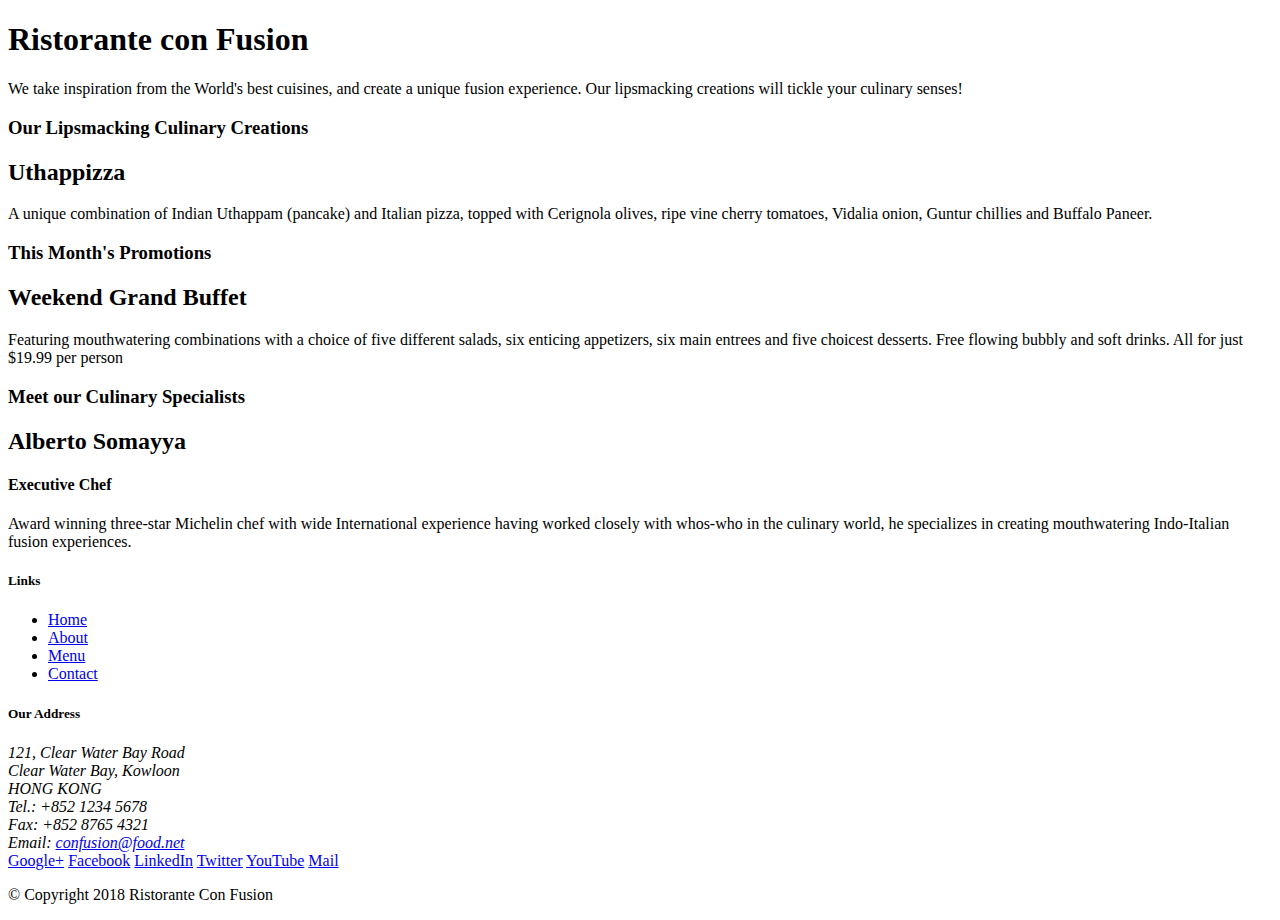
==== index.html @ 7e947c2e "Initial Commit" ====
<!DOCTYPE html>
<html lang="en">

<head>
    <title>Ristorante Con Fusion</title>
</head>

<body>

    <header>
        <div>
            <div>
                <div>
                    <h1>Ristorante con Fusion</h1>
                    <p>We take inspiration from the World's best cuisines, and create a unique fusion experience. Our lipsmacking creations will tickle your culinary senses!</p>
                </div>
                <div>
                </div>
            </div>
        </div>
    </header>

    <div>
        <div>
            <div>
                <h3>Our Lipsmacking Culinary Creations</h3>
            </div>
            <div>
                <h2>Uthappizza</h2>
                <p>A unique combination of Indian Uthappam (pancake) and Italian pizza, topped with Cerignola olives, ripe vine cherry tomatoes, Vidalia onion, Guntur chillies and Buffalo Paneer.</p>
            </div>
        </div>


        <div>
            <div>
                <h3>This Month's Promotions</h3>
            </div>
            <div>
                <h2>Weekend Grand Buffet</h2>
                <p>Featuring mouthwatering combinations with a choice of five different salads, six enticing appetizers, six main entrees and five choicest desserts. Free flowing bubbly and soft drinks. All for just $19.99 per person </p>
            </div>
        </div>

        <div>
            <div>
                <h3>Meet our Culinary Specialists</h3>
            </div>
            <div>
                <h2>Alberto Somayya</h2>
                <h4>Executive Chef</h4>
                <p>Award winning three-star Michelin chef with wide International experience having worked closely with whos-who in the culinary world, he specializes in creating mouthwatering Indo-Italian fusion experiences. </p>
            </div>
        </div>
    </div>

    <footer>
        <div>
            <div>             
                <div>
                    <h5>Links</h5>
                    <ul>
                        <li><a href="#">Home</a></li>
                        <li><a href="#">About</a></li>
                        <li><a href="#">Menu</a></li>
                        <li><a href="#">Contact</a></li>
                    </ul>
                </div>
                <div>
                    <h5>Our Address</h5>
                    <address>
		              121, Clear Water Bay Road<br>
		              Clear Water Bay, Kowloon<br>
		              HONG KONG<br>
		              Tel.: +852 1234 5678<br>
		              Fax: +852 8765 4321<br>
		              Email: <a href="mailto:confusion@food.net">confusion@food.net</a>
		           </address>
                </div>
                <div>
                    <div>
                        <a href="http://google.com/+">Google+</a>
                        <a href="http://www.facebook.com/profile.php?id=">Facebook</a>
                        <a href="http://www.linkedin.com/in/">LinkedIn</a>
                        <a href="http://twitter.com/">Twitter</a>
                        <a href="http://youtube.com/">YouTube</a>
                        <a href="mailto:">Mail</a>
                    </div>
                </div>
           </div>
           <div>             
                <div>
                    <p>© Copyright 2018 Ristorante Con Fusion</p>
                </div>
           </div>
        </div>
    </footer>

</body>

</html>
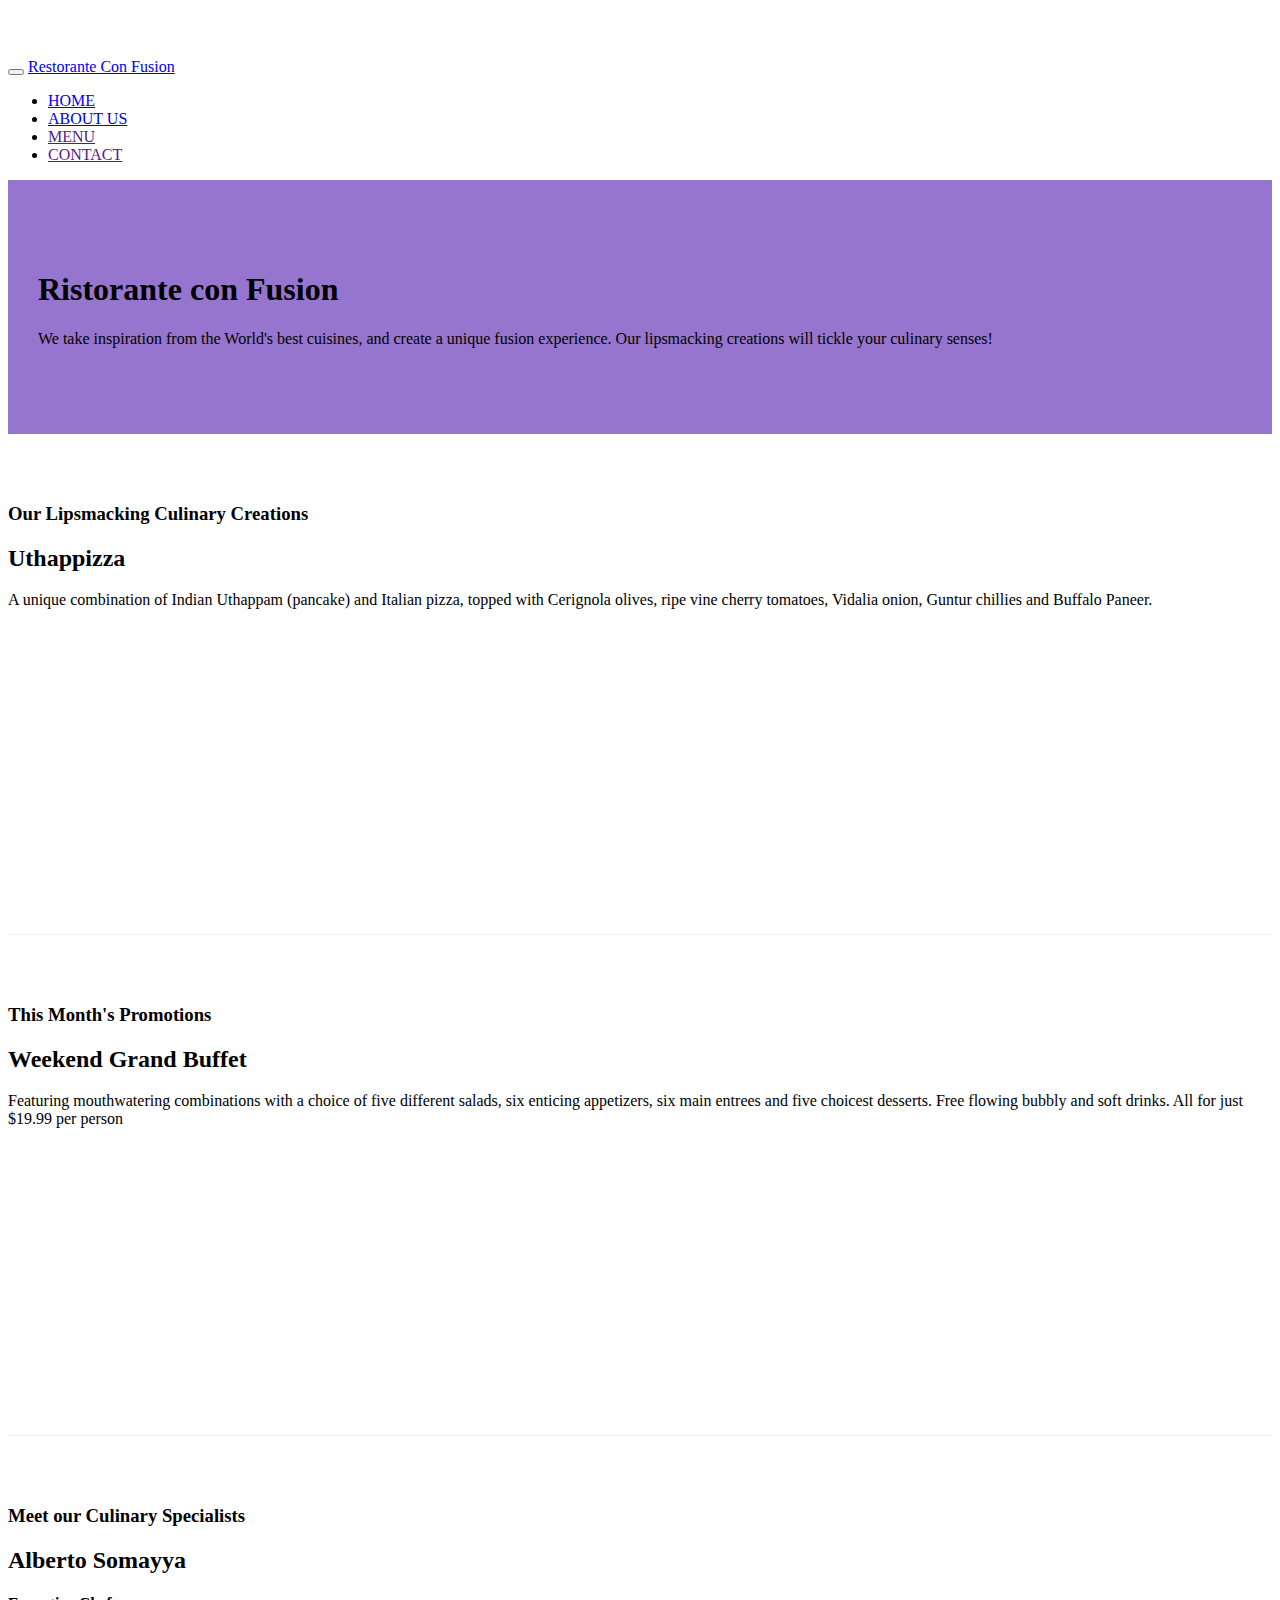
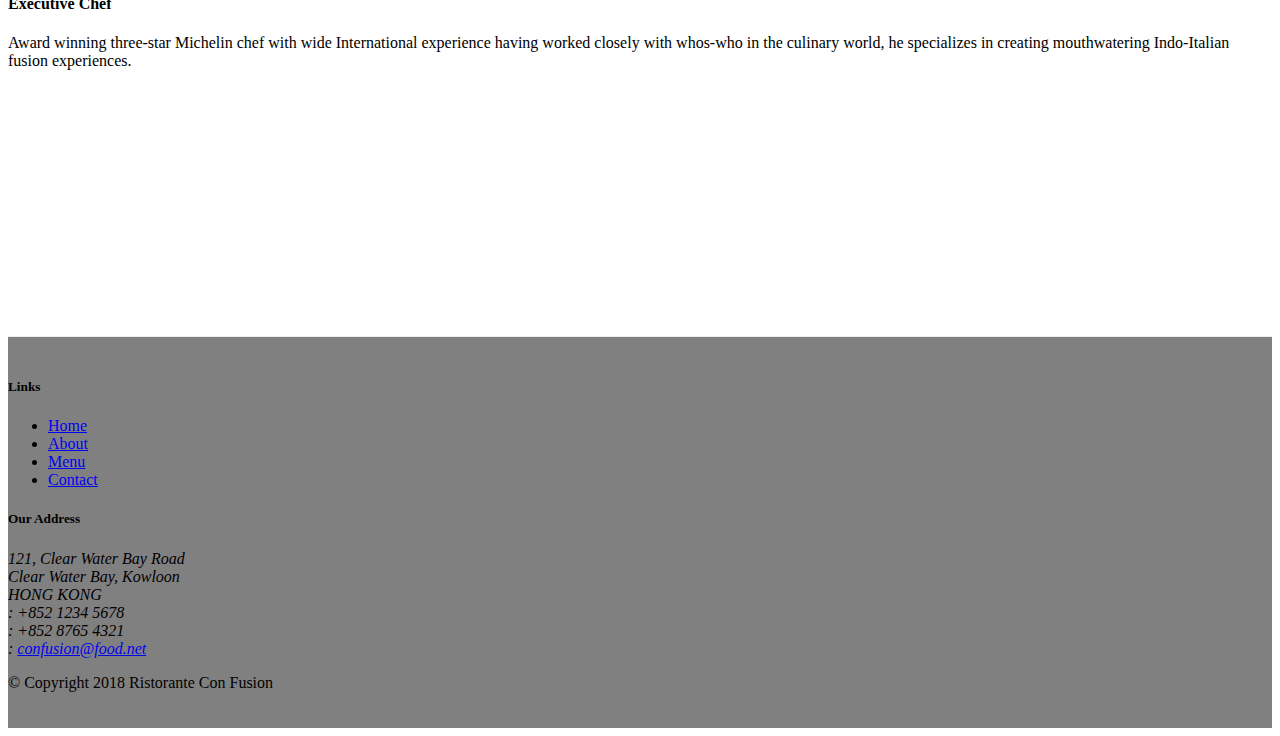
==== commit 3bc4d9ff: "Navigation And Breadcrumbs" ====
--- a/index.html
+++ b/index.html
@@ -2,51 +2,82 @@
 <html lang="en">
 
 <head>
+        <!-- Required meta tags always come first -->
+    <meta charset="utf-8">
+    <meta name="viewport" content="width=device-width, initial-scale=1, shrink-to-fit=no">
+    <meta http-equiv="x-ua-compatible" content="ie=edge">
+
+    <!-- Bootstrap CSS -->
+    <link rel="stylesheet" href="node_modules/bootstrap/dist/css/bootstrap.min.css">
+
+    <!-- Font-Awesome CSS -->
+    <link rel="stylesheet" type="text/css" href="node_modules/font-awesome/css/font-awesome.min.css">
+
+    <!-- Bootstrap-Social CSS-->
+    <link rel="stylesheet" type="text/css" href="node_modules/bootstrap-social/bootstrap-social.css">
+
+    <!-- Custom CSS -->
+    <link rel="stylesheet" type="text/css" href="style/styles.css">
     <title>Ristorante Con Fusion</title>
 </head>
 
 <body>
-
-    <header>
-        <div>
-            <div>
-                <div>
+    <nav class="navbar navbar-dark navbar-expand-sm bg-primary fixed-top">
+        <div class="container">
+        <button class="navbar-toggler" type="button" data-toggle="collapse" data-target="#Navbar">
+        <span class="navbar-toggler-icon"></span>
+        </button>
+            <a class="navbar-brand mr-auto" href="#">Restorante Con Fusion</a>
+            <div class="collapse navbar-collapse" id="Navbar">
+            <ul class="navbar-nav mr-auto">
+                <li class="nav-item active"><a class="nav-link" href="index.html"><span class="fa fa-home fa-lg"></span> HOME</a></li>
+                <li class="nav-item"><a class="nav-link" href="aboutus.html"><span class="fa fa-info fa-lg"></span> ABOUT US</a></li>
+                <li class="nav-item"><a class="nav-link" href=""><span class="fa fa-list fa-lg"></span> MENU</a></li>
+                <li class="nav-item"><a class="nav-link" href=""><span class="fa fa-home fa-address-card fa-lg"></span> CONTACT</a></li>
+            </ul>
+        </div>
+        </div>
+    </nav>
+    <header class="jumbotron">
+        <div class="container">
+            <div class="row row-header align-items-center">
+                <div class="col-12 col-sm-6">
                     <h1>Ristorante con Fusion</h1>
                     <p>We take inspiration from the World's best cuisines, and create a unique fusion experience. Our lipsmacking creations will tickle your culinary senses!</p>
                 </div>
-                <div>
+                <div class="col-12 col-sm">
                 </div>
             </div>
         </div>
     </header>
 
-    <div>
-        <div>
-            <div>
+    <div class="container">
+        <div class="row row-content align-items-center">
+            <div class="col-12 col-sm-4 col-md-3"> 
                 <h3>Our Lipsmacking Culinary Creations</h3>
             </div>
-            <div>
+            <div class="col-12 col-sm col-md">
                 <h2>Uthappizza</h2>
                 <p>A unique combination of Indian Uthappam (pancake) and Italian pizza, topped with Cerignola olives, ripe vine cherry tomatoes, Vidalia onion, Guntur chillies and Buffalo Paneer.</p>
             </div>
         </div>
 
 
-        <div>
-            <div>
+        <div class="row row-content align-items-center">
+            <div class="col-12 col-sm-4 col-md-3">
                 <h3>This Month's Promotions</h3>
             </div>
-            <div>
+            <div class="col-12 col-sm col-md">
                 <h2>Weekend Grand Buffet</h2>
                 <p>Featuring mouthwatering combinations with a choice of five different salads, six enticing appetizers, six main entrees and five choicest desserts. Free flowing bubbly and soft drinks. All for just $19.99 per person </p>
             </div>
         </div>
 
-        <div>
-            <div>
+        <div class="row row-content align-items-center">
+            <div class="col-12 col-sm-4 col-md-3">
                 <h3>Meet our Culinary Specialists</h3>
             </div>
-            <div>
+            <div class="col-12 col-sm col-md">
                 <h2>Alberto Somayya</h2>
                 <h4>Executive Chef</h4>
                 <p>Award winning three-star Michelin chef with wide International experience having worked closely with whos-who in the culinary world, he specializes in creating mouthwatering Indo-Italian fusion experiences. </p>
@@ -54,48 +85,50 @@
         </div>
     </div>
 
-    <footer>
-        <div>
-            <div>             
-                <div>
+    <footer class="footer">
+        <div class="container">
+            <div class="row align-items-center">             
+                <div class="col-5 offset-1 col-sm-2">
                     <h5>Links</h5>
-                    <ul>
-                        <li><a href="#">Home</a></li>
-                        <li><a href="#">About</a></li>
+                    <ul class="list-unstyled">
+                        <li><a href="index.html">Home</a></li>
+                        <li><a href="aboutus.html">About</a></li>
                         <li><a href="#">Menu</a></li>
                         <li><a href="#">Contact</a></li>
                     </ul>
                 </div>
-                <div>
+                <div class="col-7 col-sm-4">
                     <h5>Our Address</h5>
                     <address>
 		              121, Clear Water Bay Road<br>
 		              Clear Water Bay, Kowloon<br>
 		              HONG KONG<br>
-		              Tel.: +852 1234 5678<br>
-		              Fax: +852 8765 4321<br>
-		              Email: <a href="mailto:confusion@food.net">confusion@food.net</a>
+		              <span class="fa fa-lg fa-phone"></span>: +852 1234 5678<br>
+		              <span class="fa fa-lg fa-fax"></span>: +852 8765 4321<br>
+		              <span class="fa fa-lg fa-envelope"></span>: <a href="mailto:confusion@food.net">confusion@food.net</a>
 		           </address>
                 </div>
-                <div>
-                    <div>
-                        <a href="http://google.com/+">Google+</a>
-                        <a href="http://www.facebook.com/profile.php?id=">Facebook</a>
-                        <a href="http://www.linkedin.com/in/">LinkedIn</a>
-                        <a href="http://twitter.com/">Twitter</a>
-                        <a href="http://youtube.com/">YouTube</a>
-                        <a href="mailto:">Mail</a>
+                <div class="col-12 col-sm-4">
+                    <div class="text-center">
+                        <a class="btn btn-social-icon btn-google" href="http://google.com/+"><span class="fa fa-lg fa-google-plus"></span></a>
+                        <a class="btn btn-social-icon btn-facebook" href="http://www.facebook.com/profile.php?id="><span class="fa fa-lg fa-facebook"></a>
+                        <a class="btn btn-social-icon btn-linkedin" href="http://www.linkedin.com/in/"><span class="fa fa-lg fa-linkedin"></a>
+                        <a class="btn btn-social-icon btn-twitter" href="http://twitter.com/"><span class="fa fa-lg fa-twitter"></a>
+                        <a class="btn btn-social-icon btn-youtube" href="http://youtube.com/"><span class="fa fa-lg fa-youtube"></a>
+                        <a class="btn btn-social-icon btn-facebook" href="mailto:"><span class="fa fa-lg fa-envelope-o"></a>
                     </div>
                 </div>
            </div>
-           <div>             
-                <div>
+           <div class="row justify-content-center">             
+                <div class="col-auto">
                     <p>© Copyright 2018 Ristorante Con Fusion</p>
                 </div>
            </div>
         </div>
     </footer>
-
+<script src="node_modules/jquery/dist/jquery.slim.min.js"></script>
+<script src="node_modules/popper.js/dist/umd/popper.min.js"></script>
+<script src="node_modules/bootstrap/dist/js/bootstrap.min.js"></script>
 </body>
 
 </html>--- a/style/styles.css
+++ b/style/styles.css
@@ -0,0 +1,35 @@
+body{
+	padding: 50px 0 0 0;
+	z-index: 0;
+}
+
+.navbar-brand{
+	padding-right: 20px;
+}
+
+.row-header{
+	margin: 0px auto;
+	padding: 0px auto;
+}
+
+.row-content{
+	margin: 0px auto;
+	padding: 50px 0px 50px 0px;
+	border-bottom: 1px ridge;
+	min-height: 400px;
+}
+
+.footer{
+	background-color: gray;
+	padding: 20px 0px;
+}
+
+.jumbotron{
+	padding: 70px 30px 70px 30px;
+	margin: 0px auto;
+	background-color: #9575CD;
+}
+
+.address{
+	font-size: 80%;
+}
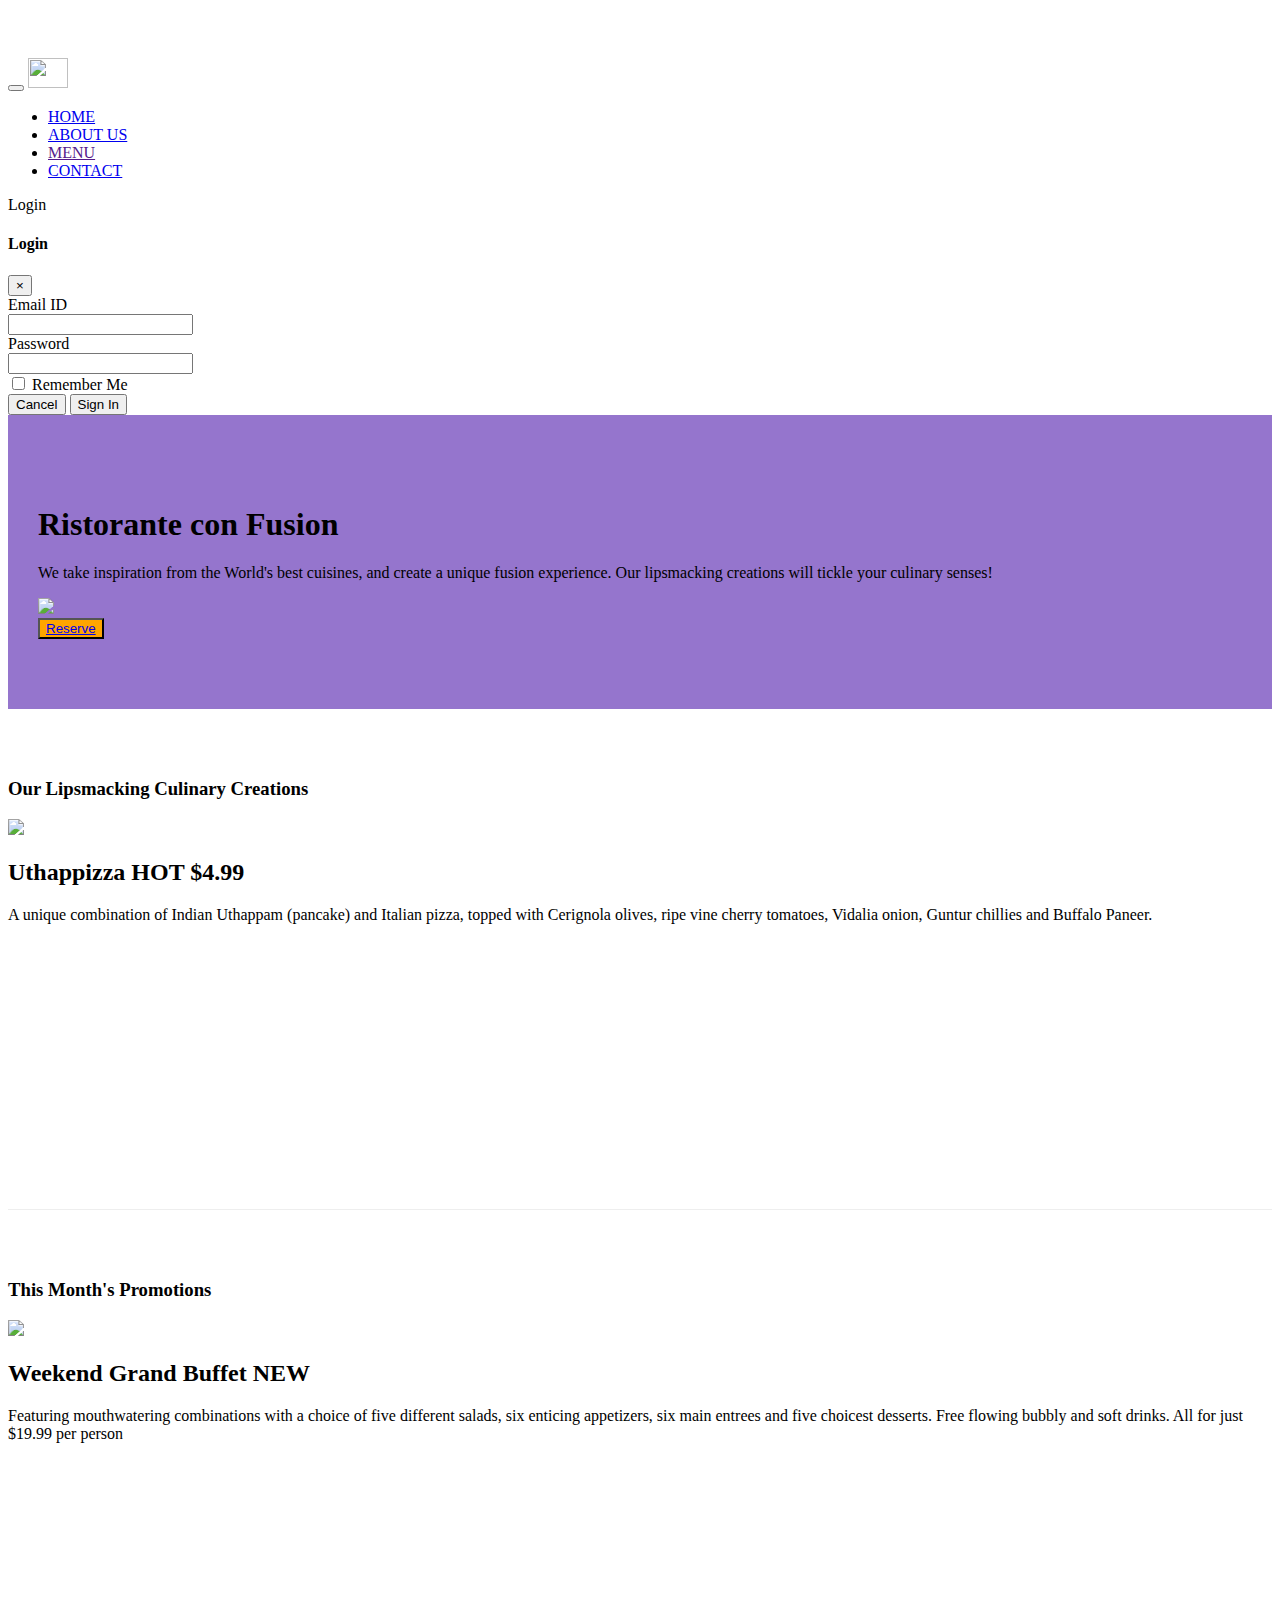
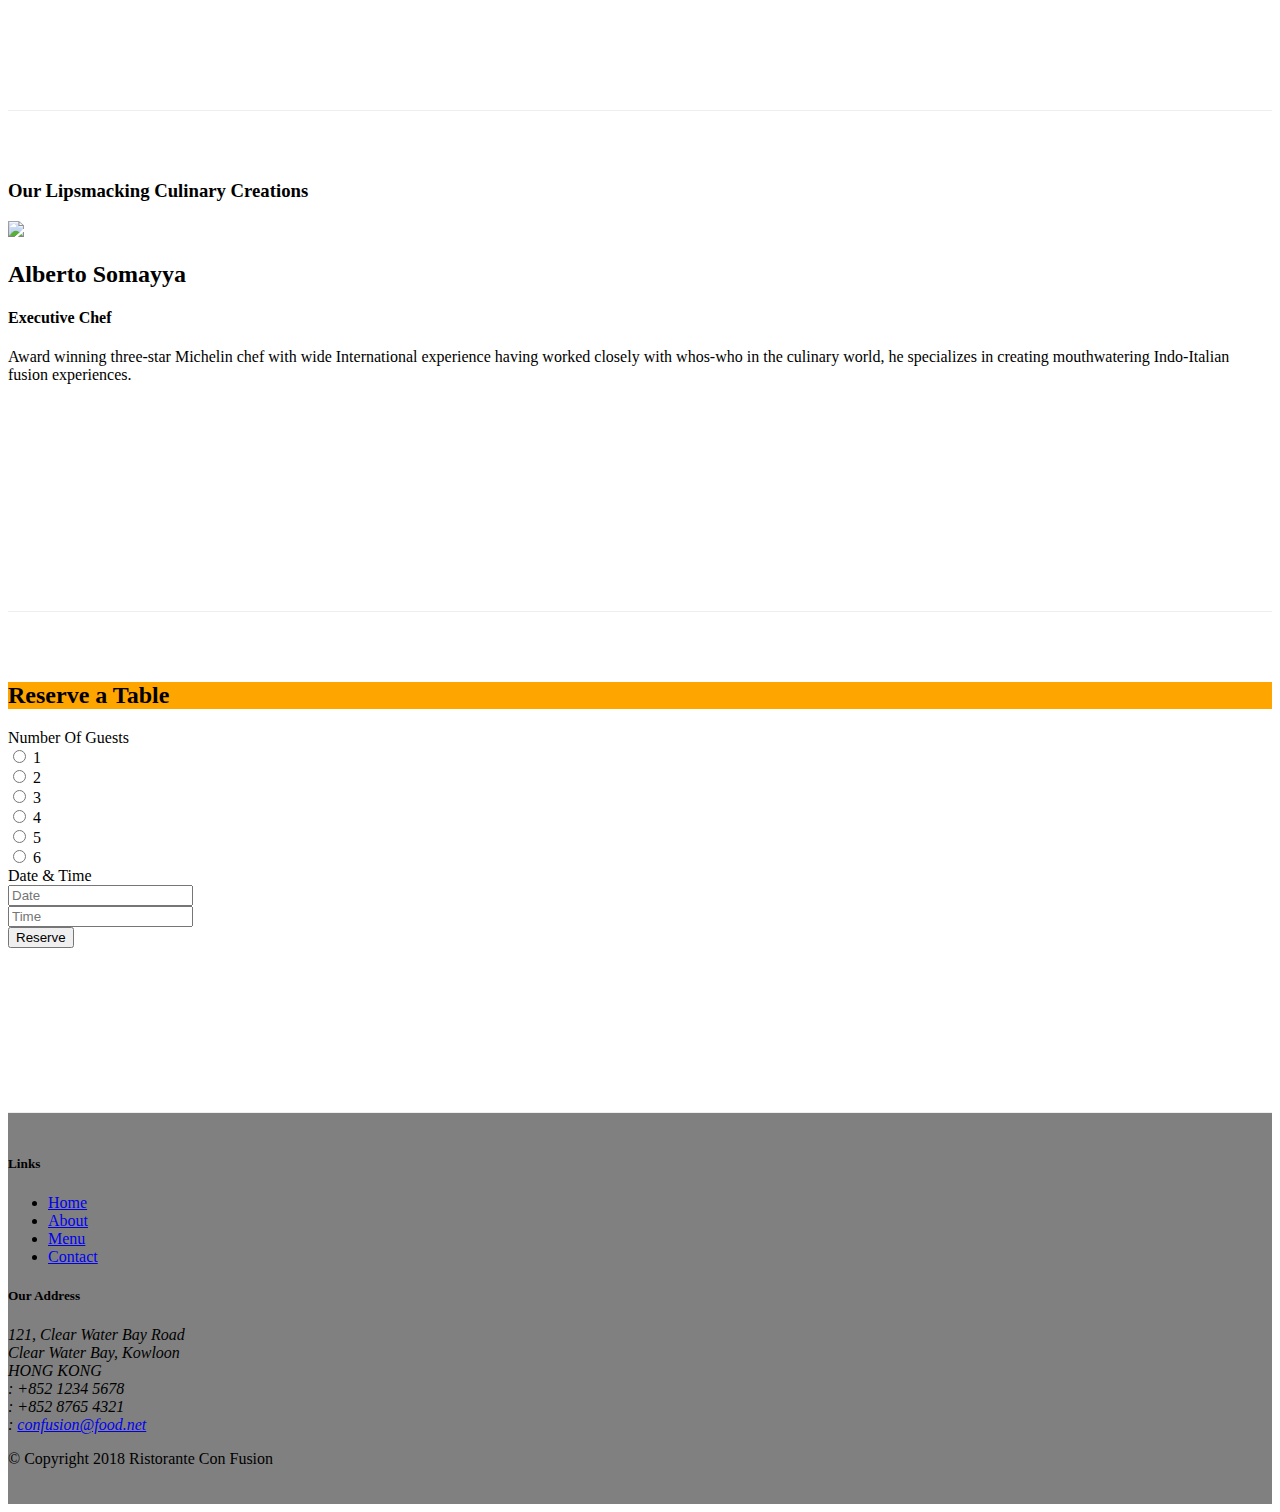
==== commit cd2c2ffe: "Modals, Tooltip" ====
--- a/index.html
+++ b/index.html
@@ -27,17 +27,68 @@
         <button class="navbar-toggler" type="button" data-toggle="collapse" data-target="#Navbar">
         <span class="navbar-toggler-icon"></span>
         </button>
-            <a class="navbar-brand mr-auto" href="#">Restorante Con Fusion</a>
+            <a class="navbar-brand mr-auto" href="#"><img src="img/logo.png" height="30" width="40"></a>
             <div class="collapse navbar-collapse" id="Navbar">
             <ul class="navbar-nav mr-auto">
                 <li class="nav-item active"><a class="nav-link" href="index.html"><span class="fa fa-home fa-lg"></span> HOME</a></li>
                 <li class="nav-item"><a class="nav-link" href="aboutus.html"><span class="fa fa-info fa-lg"></span> ABOUT US</a></li>
                 <li class="nav-item"><a class="nav-link" href=""><span class="fa fa-list fa-lg"></span> MENU</a></li>
-                <li class="nav-item"><a class="nav-link" href=""><span class="fa fa-home fa-address-card fa-lg"></span> CONTACT</a></li>
+                <li class="nav-item"><a class="nav-link" href="contactus.html"><span class="fa fa-home fa-address-card fa-lg"></span> CONTACT</a></li>
             </ul>
+            <span class="navbar-text">
+                <a data-target="#loginModal" data-toggle="modal">
+                    <span class="fa fa-sign-in"></span> Login
+                </a>
+            </span>
         </div>
         </div>
     </nav>
+
+    <div id="loginModal" class="modal" role="dailog">
+        <div class="modal-dailog" role="content">
+            <div class="modal-content">
+                <div class="modal-header">
+                    <h4 class="modal-title">Login</h4>
+                    <button type="button" class="close" data-dismiss="modal">
+                    &times;
+                    </button>
+                </div>
+                <div class="modal-body">
+                    <form class="form form-group">
+                        <div class="row">
+                            <div class="col-sm-4">
+                                <label class="col-form-label" for="emailid">Email ID</label>
+                            </div>
+                            <div class="col-sm-8">
+                                <input type="text" class="form-control" name="emailid" id="emailid">
+                            </div>
+                        </div>
+                        <div class="row">
+                            <div class="col-sm-4">
+                                <label class="col-form-label" for="password">Password</label>
+                            </div>
+                            <div class="col-sm-8">
+                                <input type="password" class="form-control" name="password" id="password">
+                            </div>
+                        </div>
+                        <div class="row">
+                            <div class="col-sm-auto">
+                                <div class="form-check">
+                                    <input class="form-check-input" type="checkbox" name="remember" id="remember">
+                                    <label for="remember" class="form-check-label">Remember Me</label>
+                                </div>
+                            </div>
+                        </div>
+                        <div class="form-row">
+                            <button class="btn btn-secondary btn-sm ml-1" type="button" data-dismiss="modal">Cancel</button>
+                            <button class="btn-primary btn btn-sm ml-1" type="submit">Sign In</button>
+                        </div>
+                    </form>
+                </div>
+            </div>
+        </div>
+    </div>
+
     <header class="jumbotron">
         <div class="container">
             <div class="row row-header align-items-center">
@@ -45,7 +96,13 @@
                     <h1>Ristorante con Fusion</h1>
                     <p>We take inspiration from the World's best cuisines, and create a unique fusion experience. Our lipsmacking creations will tickle your culinary senses!</p>
                 </div>
-                <div class="col-12 col-sm">
+                <div class="col-12 col-sm align-self-center">
+                    <img src="img/logo.png" class="img-fluid">
+                </div>
+                <div class="col-sm col-12 align-items-center">
+                    <button class="orange btn btn-primary align-self-center">
+                    <a href="#reservemenu" class="text-white" data-toggle="tooltip" data-html="true" title="Or Call us at <br> +91-9013333333" data-placement="bottom">Reserve</a> 
+                    </button>
                 </div>
             </div>
         </div>
@@ -53,13 +110,21 @@
 
     <div class="container">
         <div class="row row-content align-items-center">
-            <div class="col-12 col-sm-4 col-md-3"> 
+            <div class="col-12 col-sm-4 col-md-3 order-last"> 
                 <h3>Our Lipsmacking Culinary Creations</h3>
             </div>
-            <div class="col-12 col-sm col-md">
-                <h2>Uthappizza</h2>
-                <p>A unique combination of Indian Uthappam (pancake) and Italian pizza, topped with Cerignola olives, ripe vine cherry tomatoes, Vidalia onion, Guntur chillies and Buffalo Paneer.</p>
-            </div>
+            <div class="col-12 col-sm col-md order-first">
+                <div class="media">
+                    <img src="img/uthappizza.png" class="img-thumbnail d-flex mr-3 align-self-center">
+                <div class="media-body">
+                <h2 class="mt-0">Uthappizza 
+                    <span class="badge badge-danger">HOT</span>
+                    <span class="badge badge-pill badge-secondary">$4.99</span>
+                </h2>
+                <p class="d-none d-sm-block">A unique combination of Indian Uthappam (pancake) and Italian pizza, topped with Cerignola olives, ripe vine cherry tomatoes, Vidalia onion, Guntur chillies and Buffalo Paneer.</p>
+            </div>
+            </div>
+        </div>
         </div>
 
 
@@ -68,22 +133,93 @@
                 <h3>This Month's Promotions</h3>
             </div>
             <div class="col-12 col-sm col-md">
-                <h2>Weekend Grand Buffet</h2>
-                <p>Featuring mouthwatering combinations with a choice of five different salads, six enticing appetizers, six main entrees and five choicest desserts. Free flowing bubbly and soft drinks. All for just $19.99 per person </p>
-            </div>
-        </div>
-
+                <div class="media">
+                    <img src="img/buffet.png" class="align-self-center img-fluid img-thumbnail order-last ml-3">
+                    <div class="media-body order-first">
+                         <h2>Weekend Grand Buffet
+                         <span class="badge badge-danger">NEW</span>
+                     </h2>
+                         <p class="d-none d-sm-block">Featuring mouthwatering combinations with a choice of five different salads, six enticing appetizers, six main entrees and five choicest desserts. Free flowing bubbly and soft drinks. All for just $19.99 per person </p>
+                    </div>
+                </div>
+            </div>
+            </div>
+       
         <div class="row row-content align-items-center">
-            <div class="col-12 col-sm-4 col-md-3">
-                <h3>Meet our Culinary Specialists</h3>
-            </div>
-            <div class="col-12 col-sm col-md">
-                <h2>Alberto Somayya</h2>
+            <div class="col-12 col-sm-4 col-md-3 order-last"> 
+                <h3>Our Lipsmacking Culinary Creations</h3>
+            </div>
+            <div class="col-12 col-sm col-md order-first">
+                <div class="media">
+                    <img src="img/alberto.png" class="img-thumbnail d-flex mr-3 align-self-center">
+                <div class="media-body">
+                <h2 class="mt-0">Alberto Somayya</h2>
                 <h4>Executive Chef</h4>
-                <p>Award winning three-star Michelin chef with wide International experience having worked closely with whos-who in the culinary world, he specializes in creating mouthwatering Indo-Italian fusion experiences. </p>
+                <p class="d-none d-sm-block">Award winning three-star Michelin chef with wide International experience having worked closely with whos-who in the culinary world, he specializes in creating mouthwatering Indo-Italian fusion experiences.</p>
+            </div>
+            </div>
+        </div>
+        </div>
+        <div id="reservemenu" class="row row-content">
+            <div class="col-sm-8 offset-2">
+                <div class="card">
+                    <h2 class="orange text-white card-body">Reserve a Table</h2>
+                    <div class="card-body">
+                        <form >
+                            <div class="row form-group">
+                                <div class="col-sm-2">
+                                    <label class="col-form-label">Number Of Guests</label>
+                                </div>
+                                <div class="col-sm-8">
+                                    <div class="form-check form-check-inline">
+                                        <input type="radio" name="1" class="form-check-input" id="1">
+                                        <label class="form-check-label" for="1">1</label>
+                                    </div>
+                                    <div class="form-check form-check-inline">
+                                        <input type="radio" name="2" class="form-check-input" id="2">
+                                        <label class="form-check-label" for="2">2</label>
+                                    </div>
+                                    <div class="form-check form-check-inline">
+                                        <input type="radio" name="3" class="form-check-input" id="3">
+                                        <label class="form-check-label" for="3">3</label>
+                                    </div>
+                                    <div class="form-check form-check-inline">
+                                        <input type="radio" name="4" class="form-check-input" id="4">
+                                        <label class="form-check-label" for="4">4</label>
+                                    </div>
+                                    <div class="form-check form-check-inline">
+                                        <input type="radio" name="5" class="form-check-input" id="5">
+                                        <label class="form-check-label" for="5">5</label>
+                                    </div>
+                                    <div class="form-check form-check-inline">
+                                        <input type="radio" name="6" class="form-check-input" id="6">
+                                        <label class="form-check-label" for="6">6</label>
+                                    </div>
+                                </div>
+                            </div>
+                            <div class="form-group row">
+                                <div class="col-sm-2">
+                                    <label for="date" class="col-form-label">Date & Time</label>
+                                </div>
+                                <div class="col-sm-4">
+                                    <input type="text" name="date" id="date" placeholder="Date" class="form-control">
+                                </div>
+                                <div class="col-sm-4">
+                                    <input type="text" name="time" id="time" placeholder="Time" class="form-control">
+                                </div>
+                            </div>
+                            <div class="row form-group">
+                                <div class="col-sm-8 offset-sm-2">
+                                    <input type="submit" name="submit" class="btn btn-primary" value="Reserve">
+                                </div>
+                            </div>
+                        </form>
+                    </div>
+                </div>
             </div>
         </div>
     </div>
+
 
     <footer class="footer">
         <div class="container">
@@ -94,7 +230,7 @@
                         <li><a href="index.html">Home</a></li>
                         <li><a href="aboutus.html">About</a></li>
                         <li><a href="#">Menu</a></li>
-                        <li><a href="#">Contact</a></li>
+                        <li><a href="contactus.html">Contact</a></li>
                     </ul>
                 </div>
                 <div class="col-7 col-sm-4">
@@ -129,6 +265,11 @@
 <script src="node_modules/jquery/dist/jquery.slim.min.js"></script>
 <script src="node_modules/popper.js/dist/umd/popper.min.js"></script>
 <script src="node_modules/bootstrap/dist/js/bootstrap.min.js"></script>
+<script>
+    $(document).ready(function(){
+        $('[data-toggle="tooltip"]').tooltip();
+    })
+</script>
 </body>
 
 </html>--- a/style/styles.css
+++ b/style/styles.css
@@ -33,3 +33,12 @@
 .address{
 	font-size: 80%;
 }
+.orange{
+	background-color: orange;
+}
+.tab-content {
+    border-left: 1px solid #ddd;
+    border-right: 1px solid #ddd;
+    border-bottom: 1px solid #ddd;
+    padding: 10px;
+}
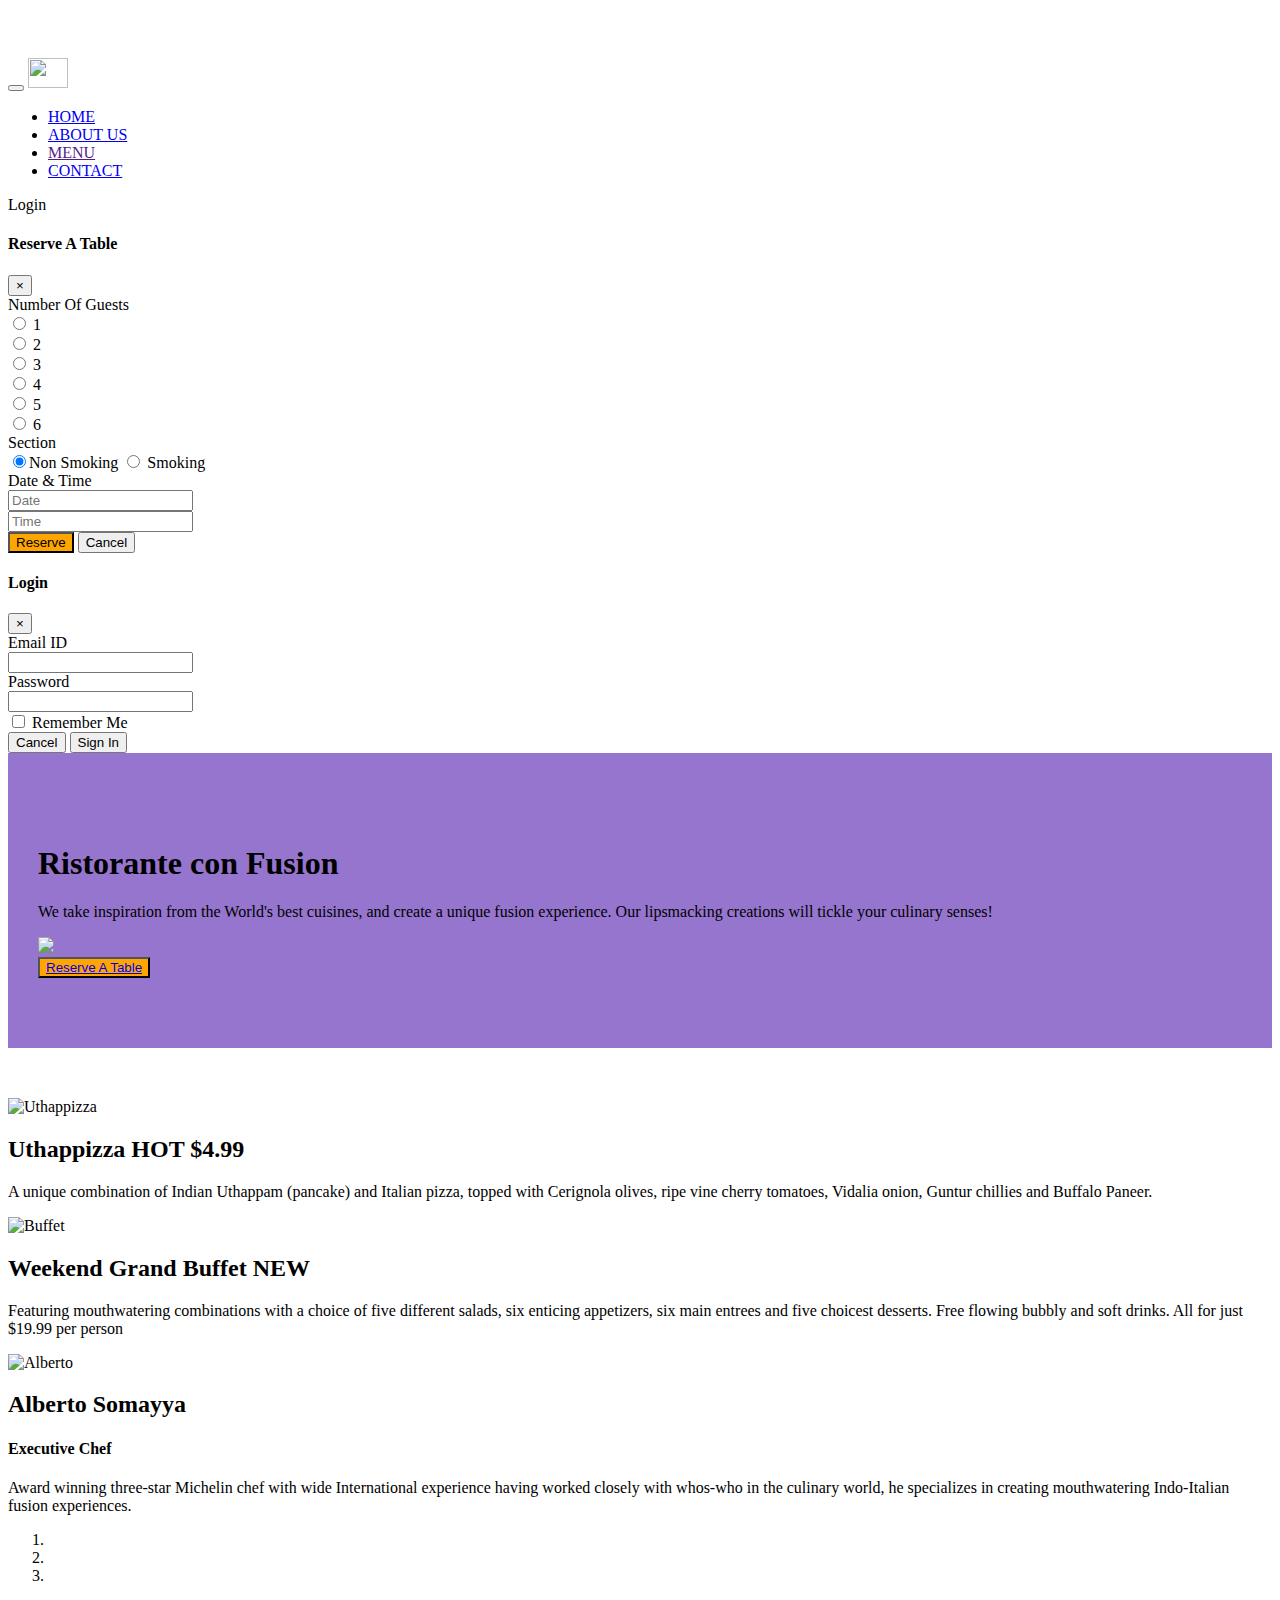
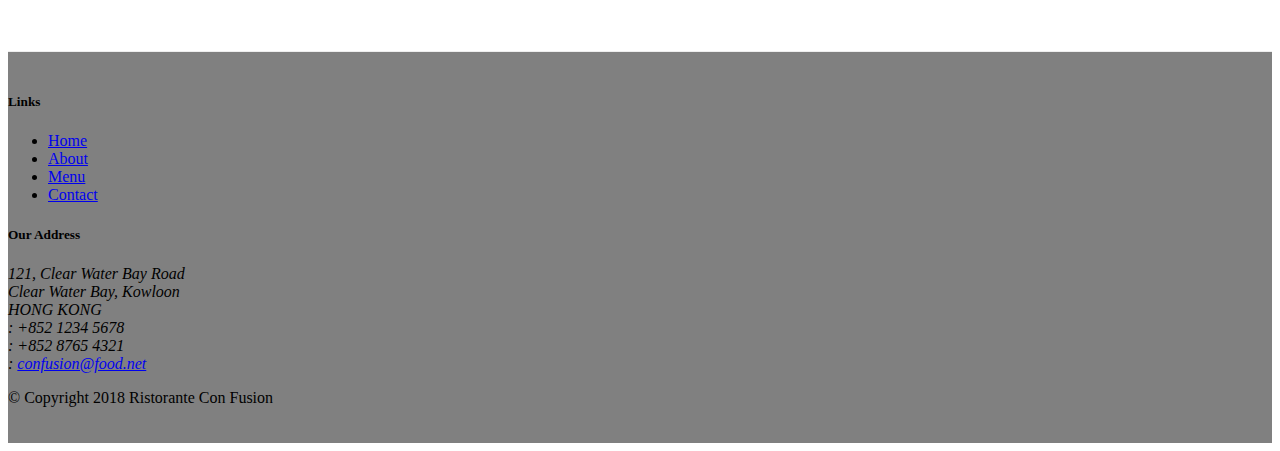
==== commit b6880ca7: "Assignment 3" ====
--- a/index.html
+++ b/index.html
@@ -44,6 +44,85 @@
         </div>
     </nav>
 
+    <div class="modal fade" role="dialog" id="reserveModal">
+        <div class="modal-dialog modal-lg" role="content">
+            <div class="modal-content">
+                <div class="modal-header">
+                    <h4 class="modal-title">Reserve A Table</h4>
+                    <button class="close" data-dismiss="modal" type="button">
+                        &times;
+                    </button>
+                </div>
+                <div class="modal-body">
+                    <form >
+                            <div class="row form-group">
+                                <div class="col-sm-2">
+                                    <label class="col-form-label">Number Of Guests</label>
+                                </div>
+                                <div class="col-sm-8">
+                                    <div class="form-check form-check-inline">
+                                        <input type="radio" name="1" class="form-check-input" id="1">
+                                        <label class="form-check-label" for="1">1</label>
+                                    </div>
+                                    <div class="form-check form-check-inline">
+                                        <input type="radio" name="2" class="form-check-input" id="2">
+                                        <label class="form-check-label" for="2">2</label>
+                                    </div>
+                                    <div class="form-check form-check-inline">
+                                        <input type="radio" name="3" class="form-check-input" id="3">
+                                        <label class="form-check-label" for="3">3</label>
+                                    </div>
+                                    <div class="form-check form-check-inline">
+                                        <input type="radio" name="4" class="form-check-input" id="4">
+                                        <label class="form-check-label" for="4">4</label>
+                                    </div>
+                                    <div class="form-check form-check-inline">
+                                        <input type="radio" name="5" class="form-check-input" id="5">
+                                        <label class="form-check-label" for="5">5</label>
+                                    </div>
+                                    <div class="form-check form-check-inline">
+                                        <input type="radio" name="6" class="form-check-input" id="6">
+                                        <label class="form-check-label" for="6">6</label>
+                                    </div>
+                                </div>
+                            </div>
+                            <div class="row form-group">
+                                <div class="col-sm-2">
+                                    <label class="col-form-label">Section</label>
+                                </div>
+                                <div class="col-sm-10 btn-group btn-group-toggle text-white" data-toggle="buttons">
+                                    <label class="btn bg-success active">
+                                        <input type="radio" name="nonsmoking" id="nonsmoking" checked>Non Smoking
+                                    </label>
+                                    <label class="btn bg-danger">
+                                        <input type="radio" name="smoking" id="smoking"> Smoking
+                                    </label>
+                                </div>
+                            </div>
+                            <div class="form-group row">
+                                <div class="col-sm-2">
+                                    <label for="date" class="col-form-label">Date & Time</label>
+                                </div>
+                                <div class="col-sm-4">
+                                    <input type="text" name="date" id="date" placeholder="Date" class="form-control">
+                                </div>
+                                <div class="col-sm-4">
+                                    <input type="text" name="time" id="time" placeholder="Time" class="form-control">
+                                </div>
+                            </div>
+
+                            <div class="row form-group">
+                                <div class="col-sm-8 offset-sm-2">
+                                    <input type="submit" name="submit" class="btn orange" value="Reserve">
+                                    <button type="button" name="cancel" class="btn btn-secondary" data-dismiss="modal">Cancel</button>
+                                </div>
+                            </div>
+                        </form>
+                </div>
+            </div>
+        </div>
+    </div>
+
     <div id="loginModal" class="modal" role="dailog">
         <div class="modal-dailog" role="content">
             <div class="modal-content">
@@ -101,7 +180,7 @@
                 </div>
                 <div class="col-sm col-12 align-items-center">
                     <button class="orange btn btn-primary align-self-center">
-                    <a href="#reservemenu" class="text-white" data-toggle="tooltip" data-html="true" title="Or Call us at <br> +91-9013333333" data-placement="bottom">Reserve</a> 
+                    <a href="#reserveModal" class="text-white" data-toggle="modal">Reserve A Table</a> 
                     </button>
                 </div>
             </div>
@@ -109,115 +188,54 @@
     </header>
 
     <div class="container">
-        <div class="row row-content align-items-center">
-            <div class="col-12 col-sm-4 col-md-3 order-last"> 
-                <h3>Our Lipsmacking Culinary Creations</h3>
-            </div>
-            <div class="col-12 col-sm col-md order-first">
-                <div class="media">
-                    <img src="img/uthappizza.png" class="img-thumbnail d-flex mr-3 align-self-center">
-                <div class="media-body">
-                <h2 class="mt-0">Uthappizza 
-                    <span class="badge badge-danger">HOT</span>
-                    <span class="badge badge-pill badge-secondary">$4.99</span>
-                </h2>
-                <p class="d-none d-sm-block">A unique combination of Indian Uthappam (pancake) and Italian pizza, topped with Cerignola olives, ripe vine cherry tomatoes, Vidalia onion, Guntur chillies and Buffalo Paneer.</p>
-            </div>
-            </div>
-        </div>
-        </div>
-
-
-        <div class="row row-content align-items-center">
-            <div class="col-12 col-sm-4 col-md-3">
-                <h3>This Month's Promotions</h3>
-            </div>
-            <div class="col-12 col-sm col-md">
-                <div class="media">
-                    <img src="img/buffet.png" class="align-self-center img-fluid img-thumbnail order-last ml-3">
-                    <div class="media-body order-first">
-                         <h2>Weekend Grand Buffet
-                         <span class="badge badge-danger">NEW</span>
-                     </h2>
-                         <p class="d-none d-sm-block">Featuring mouthwatering combinations with a choice of five different salads, six enticing appetizers, six main entrees and five choicest desserts. Free flowing bubbly and soft drinks. All for just $19.99 per person </p>
+
+        <div class="row row-content">
+                <div class="col">
+                    <div class="carousel slide" data-ride="carousel" id="mycarousel">
+                        <div class="carousel-inner" role="listbox">
+                            <div class="carousel-item active">
+                                <img class="d-block img-fluid" src="img/uthappizza.png" alt="Uthappizza">
+                                <div class="carousel-caption d-none d-md-block">
+                                    <h2>Uthappizza 
+                                        <span class="badge badge-danger">HOT</span>
+                                        <span class="badge badge-pill badge-secondary">$4.99</span>
+                                    </h2>
+                                    <p>A unique combination of Indian Uthappam (pancake) and Italian pizza, topped with Cerignola olives, ripe vine cherry tomatoes, Vidalia onion, Guntur chillies and Buffalo Paneer.</p>
+                                </div>
+                            </div>
+                            <div class="carousel-item">
+                                <img class="d-block img-fluid" src="img/buffet.png" alt="Buffet">
+                                <div class="carousel-caption d-md-block d-none">
+                                    <h2>Weekend Grand Buffet
+                                        <span class="badge badge-danger">NEW</span>
+                                    </h2>
+                                    <p>Featuring mouthwatering combinations with a choice of five different salads, six enticing appetizers, six main entrees and five choicest desserts. Free flowing bubbly and soft drinks. All for just $19.99 per person </p>
+                                </div>
+                            </div>
+                            <div class="carousel-item">
+                                <img class="d-block img-fluid" src="img/alberto.png" alt="Alberto">
+                                <div class="carousel-caption d-md-block d-none">
+                                    <h2>Alberto Somayya</h2>
+                                    <h4>Executive Chef</h4>
+                                    <p>Award winning three-star Michelin chef with wide International experience having worked closely with whos-who in the culinary world, he specializes in creating mouthwatering Indo-Italian fusion experiences.</p>
+                                </div>
+                            </div>
+                        </div>
+                        <ol class="carousel-indicators">
+                            <li class="active" data-target="mycarousel" data-slide-to="0"></li>
+                            <li data-slide-to="1" data-target="mycarousel"></li>
+                            <li data-slide-to="2" data-target="mycarousel"></li>
+                        </ol>
+                        <a class="carousel-control-prev" href="#mycarousel" role="button" data-slide="prev">
+                            <span class="carousel-control-prev-icon"></span>
+                        </a>
+                        <a class="carousel-control-next" href="#mycarousel" role="button" data-slide="next">
+                            <span class="carousel-control-next-icon"></span>
+                        </a>
                     </div>
                 </div>
             </div>
-            </div>
-       
-        <div class="row row-content align-items-center">
-            <div class="col-12 col-sm-4 col-md-3 order-last"> 
-                <h3>Our Lipsmacking Culinary Creations</h3>
-            </div>
-            <div class="col-12 col-sm col-md order-first">
-                <div class="media">
-                    <img src="img/alberto.png" class="img-thumbnail d-flex mr-3 align-self-center">
-                <div class="media-body">
-                <h2 class="mt-0">Alberto Somayya</h2>
-                <h4>Executive Chef</h4>
-                <p class="d-none d-sm-block">Award winning three-star Michelin chef with wide International experience having worked closely with whos-who in the culinary world, he specializes in creating mouthwatering Indo-Italian fusion experiences.</p>
-            </div>
-            </div>
-        </div>
-        </div>
-        <div id="reservemenu" class="row row-content">
-            <div class="col-sm-8 offset-2">
-                <div class="card">
-                    <h2 class="orange text-white card-body">Reserve a Table</h2>
-                    <div class="card-body">
-                        <form >
-                            <div class="row form-group">
-                                <div class="col-sm-2">
-                                    <label class="col-form-label">Number Of Guests</label>
-                                </div>
-                                <div class="col-sm-8">
-                                    <div class="form-check form-check-inline">
-                                        <input type="radio" name="1" class="form-check-input" id="1">
-                                        <label class="form-check-label" for="1">1</label>
-                                    </div>
-                                    <div class="form-check form-check-inline">
-                                        <input type="radio" name="2" class="form-check-input" id="2">
-                                        <label class="form-check-label" for="2">2</label>
-                                    </div>
-                                    <div class="form-check form-check-inline">
-                                        <input type="radio" name="3" class="form-check-input" id="3">
-                                        <label class="form-check-label" for="3">3</label>
-                                    </div>
-                                    <div class="form-check form-check-inline">
-                                        <input type="radio" name="4" class="form-check-input" id="4">
-                                        <label class="form-check-label" for="4">4</label>
-                                    </div>
-                                    <div class="form-check form-check-inline">
-                                        <input type="radio" name="5" class="form-check-input" id="5">
-                                        <label class="form-check-label" for="5">5</label>
-                                    </div>
-                                    <div class="form-check form-check-inline">
-                                        <input type="radio" name="6" class="form-check-input" id="6">
-                                        <label class="form-check-label" for="6">6</label>
-                                    </div>
-                                </div>
-                            </div>
-                            <div class="form-group row">
-                                <div class="col-sm-2">
-                                    <label for="date" class="col-form-label">Date & Time</label>
-                                </div>
-                                <div class="col-sm-4">
-                                    <input type="text" name="date" id="date" placeholder="Date" class="form-control">
-                                </div>
-                                <div class="col-sm-4">
-                                    <input type="text" name="time" id="time" placeholder="Time" class="form-control">
-                                </div>
-                            </div>
-                            <div class="row form-group">
-                                <div class="col-sm-8 offset-sm-2">
-                                    <input type="submit" name="submit" class="btn btn-primary" value="Reserve">
-                                </div>
-                            </div>
-                        </form>
-                    </div>
-                </div>
-            </div>
-        </div>
+         </div>
     </div>
 
 
@@ -265,11 +283,7 @@
 <script src="node_modules/jquery/dist/jquery.slim.min.js"></script>
 <script src="node_modules/popper.js/dist/umd/popper.min.js"></script>
 <script src="node_modules/bootstrap/dist/js/bootstrap.min.js"></script>
-<script>
-    $(document).ready(function(){
-        $('[data-toggle="tooltip"]').tooltip();
-    })
-</script>
+
 </body>
 
 </html>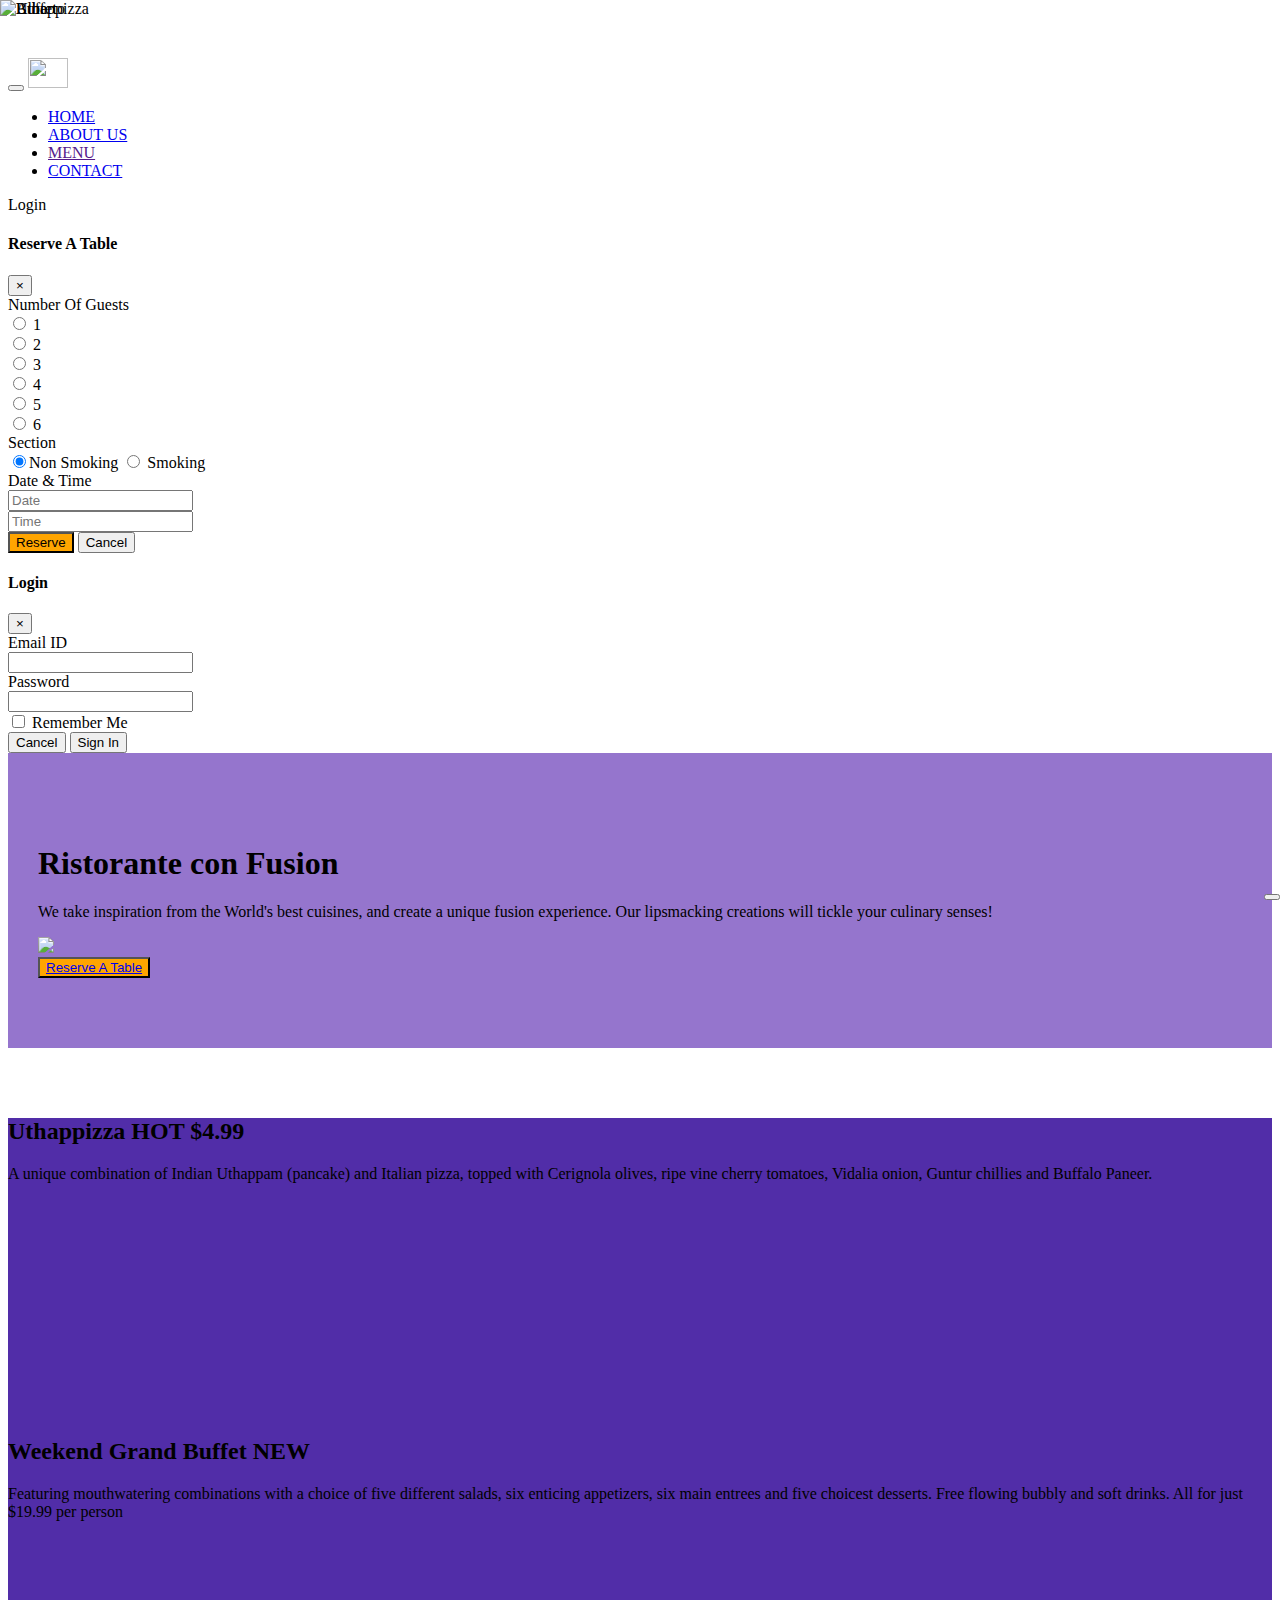
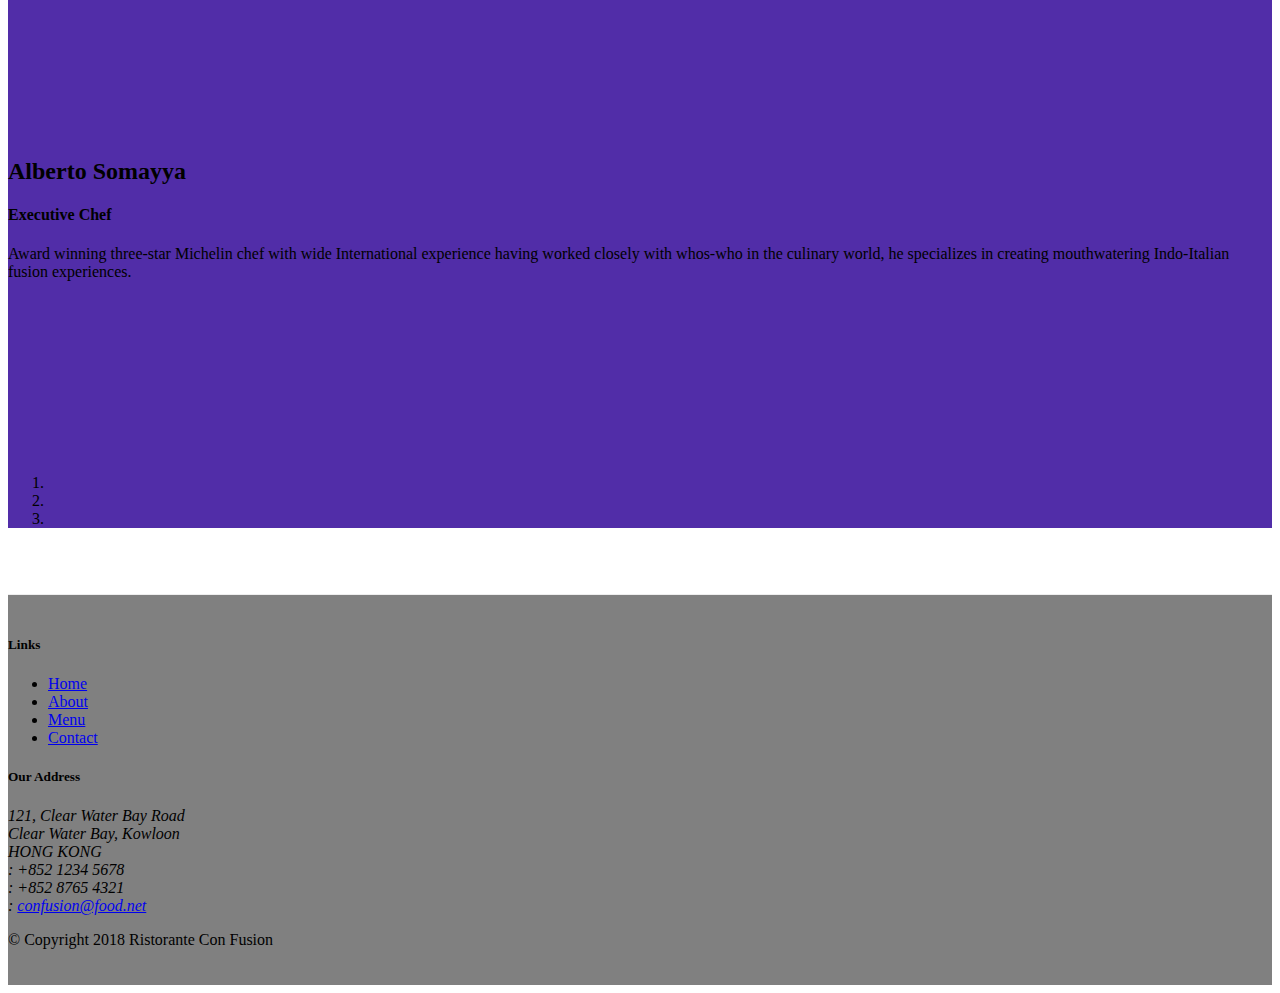
==== commit 0352865c: "jQuery" ====
--- a/index.html
+++ b/index.html
@@ -232,6 +232,9 @@
                         <a class="carousel-control-next" href="#mycarousel" role="button" data-slide="next">
                             <span class="carousel-control-next-icon"></span>
                         </a>
+                        <button class="btn btn-danger btn-sm" id="carouselButton">
+                            <span class="fa fa-pause"></span>
+                        </button>
                     </div>
                 </div>
             </div>
@@ -283,7 +286,23 @@
 <script src="node_modules/jquery/dist/jquery.slim.min.js"></script>
 <script src="node_modules/popper.js/dist/umd/popper.min.js"></script>
 <script src="node_modules/bootstrap/dist/js/bootstrap.min.js"></script>
-
+<script>
+    $(document).ready(function(){
+        $('#mycarousel').carousel({ interval : 1000});
+         $("#carouselButton").click(function(){
+                if ($("#carouselButton").children("span").hasClass('fa-pause')) {
+                    $("#mycarousel").carousel('pause');
+                    $("#carouselButton").children("span").removeClass('fa-pause');
+                    $("#carouselButton").children("span").addClass('fa-play');
+                }
+                else if ($("#carouselButton").children("span").hasClass('fa-play')){
+                    $("#mycarousel").carousel('cycle');
+                    $("#carouselButton").children("span").removeClass('fa-play');
+                    $("#carouselButton").children("span").addClass('fa-pause');                    
+                }
+            });
+    })
+</script>
 </body>
 
 </html>--- a/style/styles.css
+++ b/style/styles.css
@@ -42,3 +42,23 @@
     border-bottom: 1px solid #ddd;
     padding: 10px;
 }
+.carousel {
+    background:#512DA8;
+}
+
+.carousel-item {
+  height: 300px;
+}
+
+.carousel-item img {
+    position: absolute;
+    top: 0;
+    left: 0;
+    min-height: 300px;
+}
+
+#carouselButton{
+	position: absolute;
+	right: 0px;
+	bottom: 0px;
+}